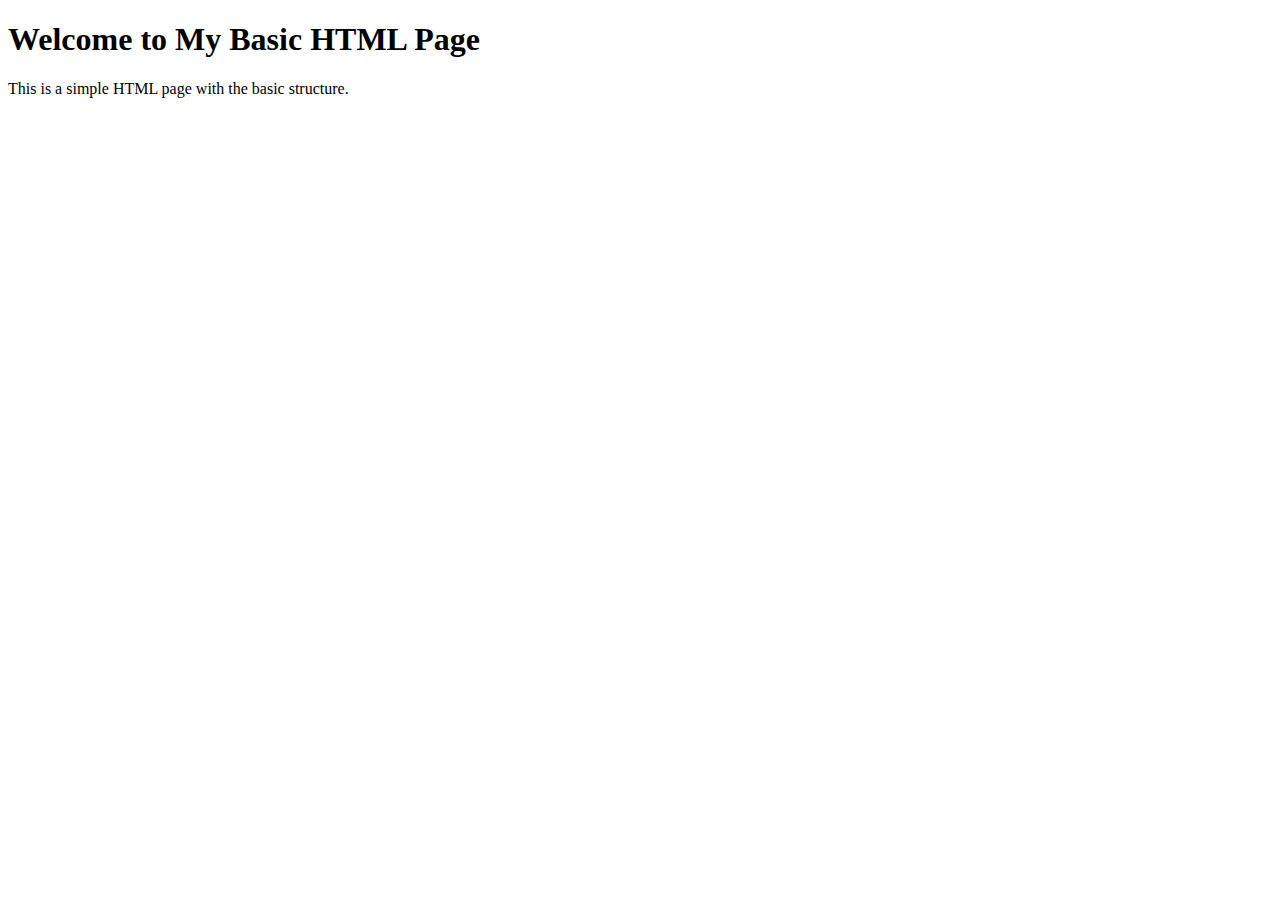
==== html_basic/index.html @ 29e0d5f1 "added index.html" ====
<!DOCTYPE html>
<html lang="en">
<head>
    <meta charset="UTF-8">
    <meta name="viewport" content="width=device-width, initial-scale=1.0">
    <title>Basic HTML Structure</title>
</head>
<body>
    <h1>Welcome to My Basic HTML Page</h1>
    <p>This is a simple HTML page with the basic structure.</p>
</body>
</html>
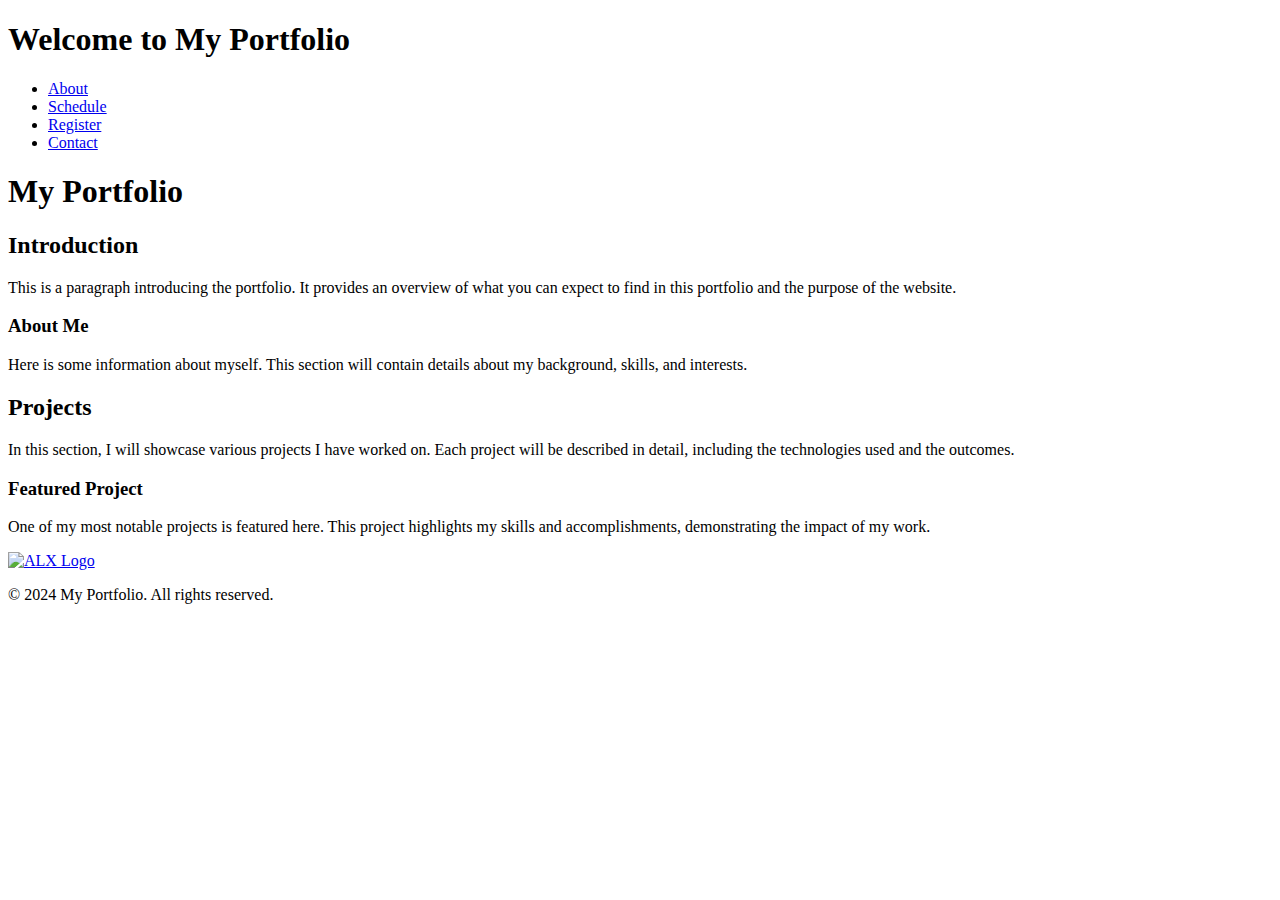
==== commit a0232a1e: "added edited index.html" ====
--- a/html_basic/index.html
+++ b/html_basic/index.html
@@ -3,10 +3,43 @@
 <head>
     <meta charset="UTF-8">
     <meta name="viewport" content="width=device-width, initial-scale=1.0">
-    <title>Basic HTML Structure</title>
+    <title>My First Portfolio</title>
 </head>
 <body>
-    <h1>Welcome to My Basic HTML Page</h1>
-    <p>This is a simple HTML page with the basic structure.</p>
+    <header>
+        <h1>Welcome to My Portfolio</h1>
+        <nav>
+            <ul>
+                <li><a href="about.html">About</a></li>
+                <li><a href="schedule.html">Schedule</a></li>
+                <li><a href="register.html">Register</a></li>
+                <li><a href="contact.html">Contact</a></li>
+            </ul>
+        </nav>
+    </header>
+    
+    <main>
+        <h1>My Portfolio</h1>
+
+        <h2>Introduction</h2>
+        <p>This is a paragraph introducing the portfolio. It provides an overview of what you can expect to find in this portfolio and the purpose of the website.</p>
+
+        <h3>About Me</h3>
+        <p>Here is some information about myself. This section will contain details about my background, skills, and interests.</p>
+
+        <h2>Projects</h2>
+        <p>In this section, I will showcase various projects I have worked on. Each project will be described in detail, including the technologies used and the outcomes.</p>
+
+        <h3>Featured Project</h3>
+        <p>One of my most notable projects is featured here. This project highlights my skills and accomplishments, demonstrating the impact of my work.</p>
+
+        <a href="https://example.com">
+            <img src="https://i.ibb.co/gTDZZT8/ALX-Logo-07.png" alt="ALX Logo" style="width: 200px; height: auto;">
+        </a>
+    </main>
+
+    <footer>
+        <p>&copy; 2024 My Portfolio. All rights reserved.</p>
+    </footer>
 </body>
-</html>+</html>
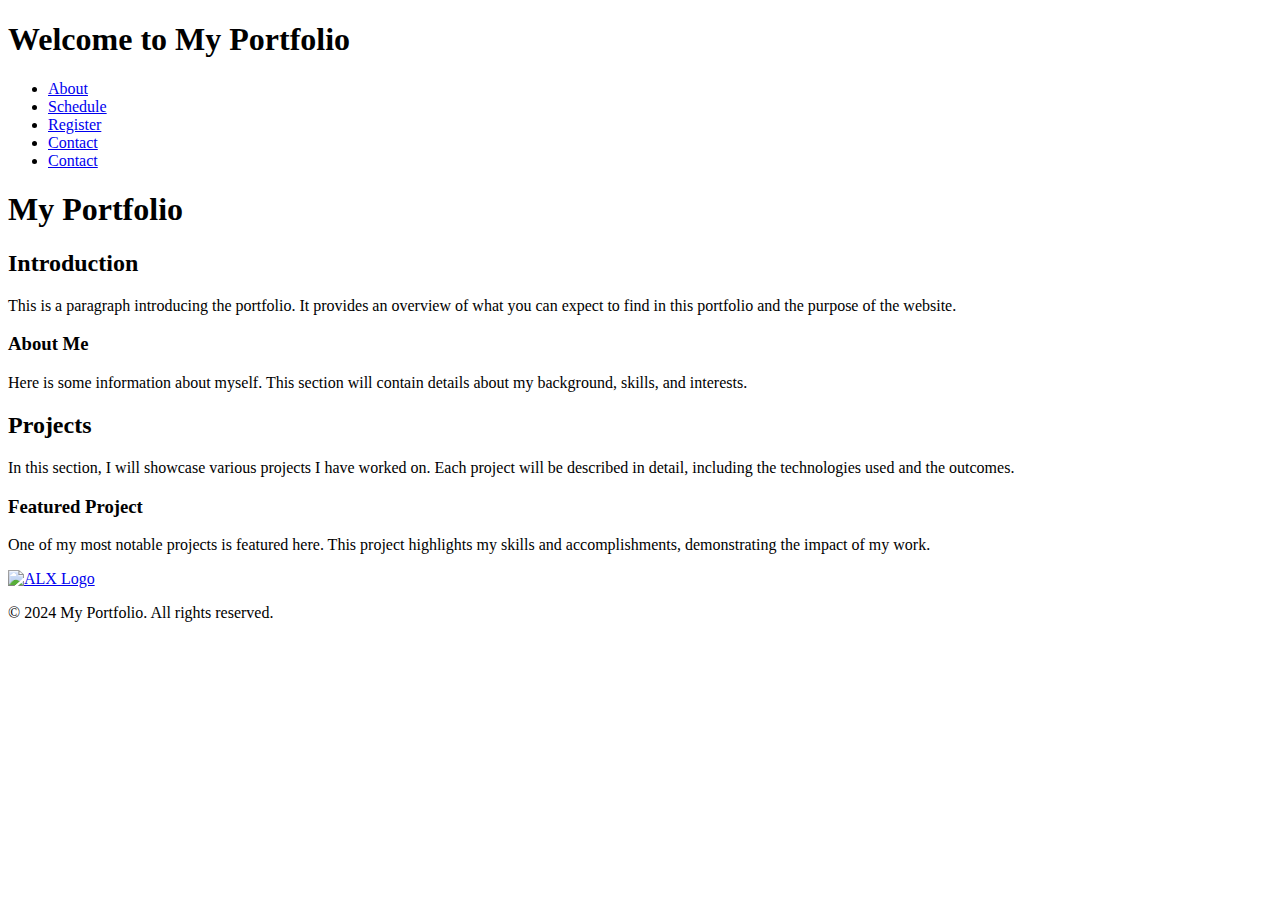
==== commit e41676ef: "added edited tweets.html" ====
--- a/html_basic/index.html
+++ b/html_basic/index.html
@@ -14,6 +14,7 @@
                 <li><a href="schedule.html">Schedule</a></li>
                 <li><a href="register.html">Register</a></li>
                 <li><a href="contact.html">Contact</a></li>
+                <li><a href="tweets.html">Contact</a></li>
             </ul>
         </nav>
     </header>
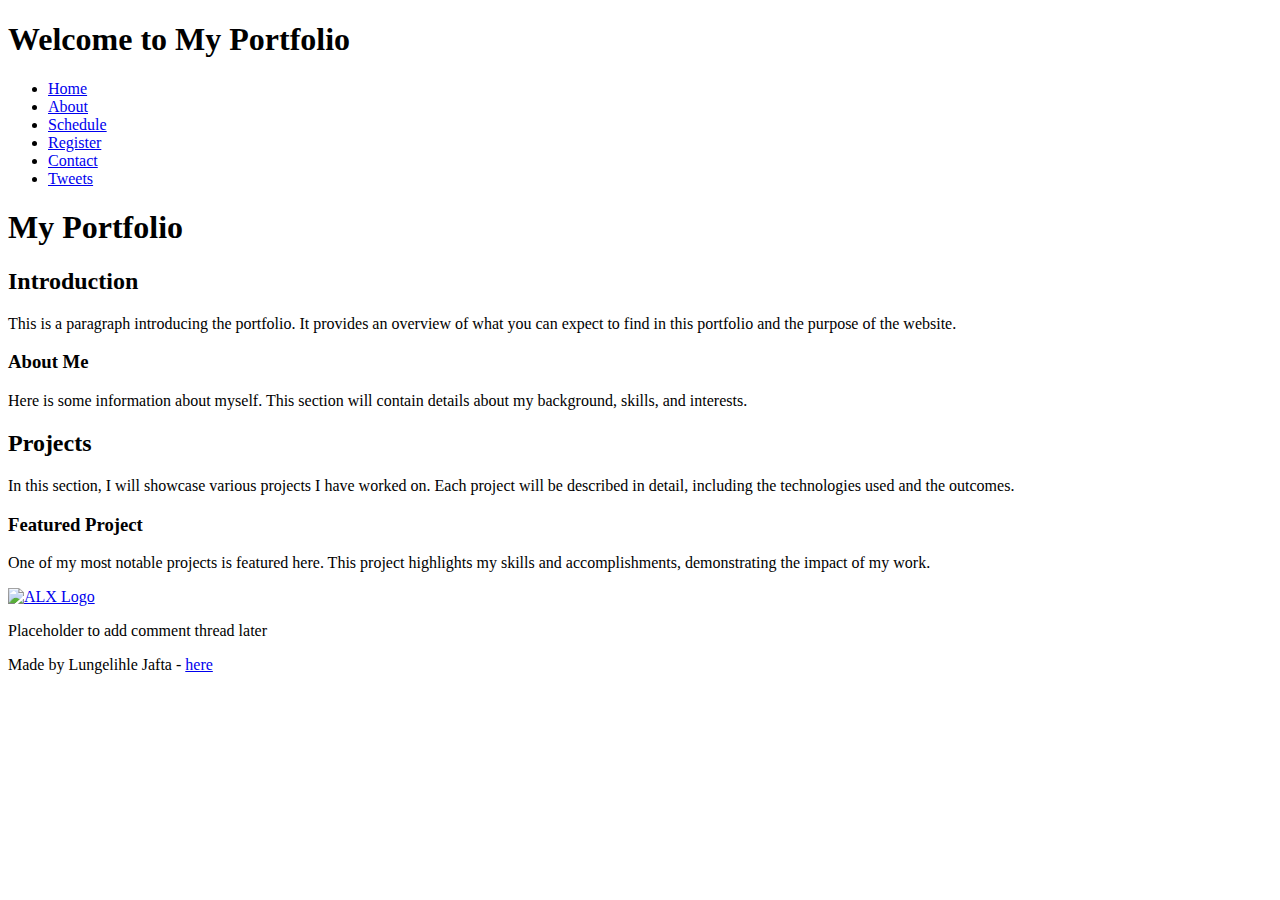
==== commit 1d13e329: "added edited index.html and tweets.html" ====
--- a/html_basic/index.html
+++ b/html_basic/index.html
@@ -10,37 +10,43 @@
         <h1>Welcome to My Portfolio</h1>
         <nav>
             <ul>
+                <li><a href="index.html">Home</a></li>
                 <li><a href="about.html">About</a></li>
                 <li><a href="schedule.html">Schedule</a></li>
                 <li><a href="register.html">Register</a></li>
                 <li><a href="contact.html">Contact</a></li>
-                <li><a href="tweets.html">Contact</a></li>
+                <li><a href="tweets.html">Tweets</a></li>
             </ul>
         </nav>
     </header>
     
     <main>
-        <h1>My Portfolio</h1>
+        <article>
+            <h1>My Portfolio</h1>
 
-        <h2>Introduction</h2>
-        <p>This is a paragraph introducing the portfolio. It provides an overview of what you can expect to find in this portfolio and the purpose of the website.</p>
+            <h2>Introduction</h2>
+            <p>This is a paragraph introducing the portfolio. It provides an overview of what you can expect to find in this portfolio and the purpose of the website.</p>
 
-        <h3>About Me</h3>
-        <p>Here is some information about myself. This section will contain details about my background, skills, and interests.</p>
+            <h3>About Me</h3>
+            <p>Here is some information about myself. This section will contain details about my background, skills, and interests.</p>
 
-        <h2>Projects</h2>
-        <p>In this section, I will showcase various projects I have worked on. Each project will be described in detail, including the technologies used and the outcomes.</p>
+            <h2>Projects</h2>
+            <p>In this section, I will showcase various projects I have worked on. Each project will be described in detail, including the technologies used and the outcomes.</p>
 
-        <h3>Featured Project</h3>
-        <p>One of my most notable projects is featured here. This project highlights my skills and accomplishments, demonstrating the impact of my work.</p>
+            <h3>Featured Project</h3>
+            <p>One of my most notable projects is featured here. This project highlights my skills and accomplishments, demonstrating the impact of my work.</p>
 
-        <a href="https://example.com">
-            <img src="https://i.ibb.co/gTDZZT8/ALX-Logo-07.png" alt="ALX Logo" style="width: 200px; height: auto;">
-        </a>
+            <a href="https://example.com">
+                <img src="https://i.ibb.co/gTDZZT8/ALX-Logo-07.png" alt="ALX Logo" style="width: 200px; height: auto;">
+            </a>
+        </article>
+        <aside>
+            <p>Placeholder to add comment thread later</p>
+        </aside>
     </main>
 
     <footer>
-        <p>&copy; 2024 My Portfolio. All rights reserved.</p>
+        <p>Made by Lungelihle Jafta - <a href="https://example.com" target="_blank">here</a></p>
     </footer>
 </body>
 </html>
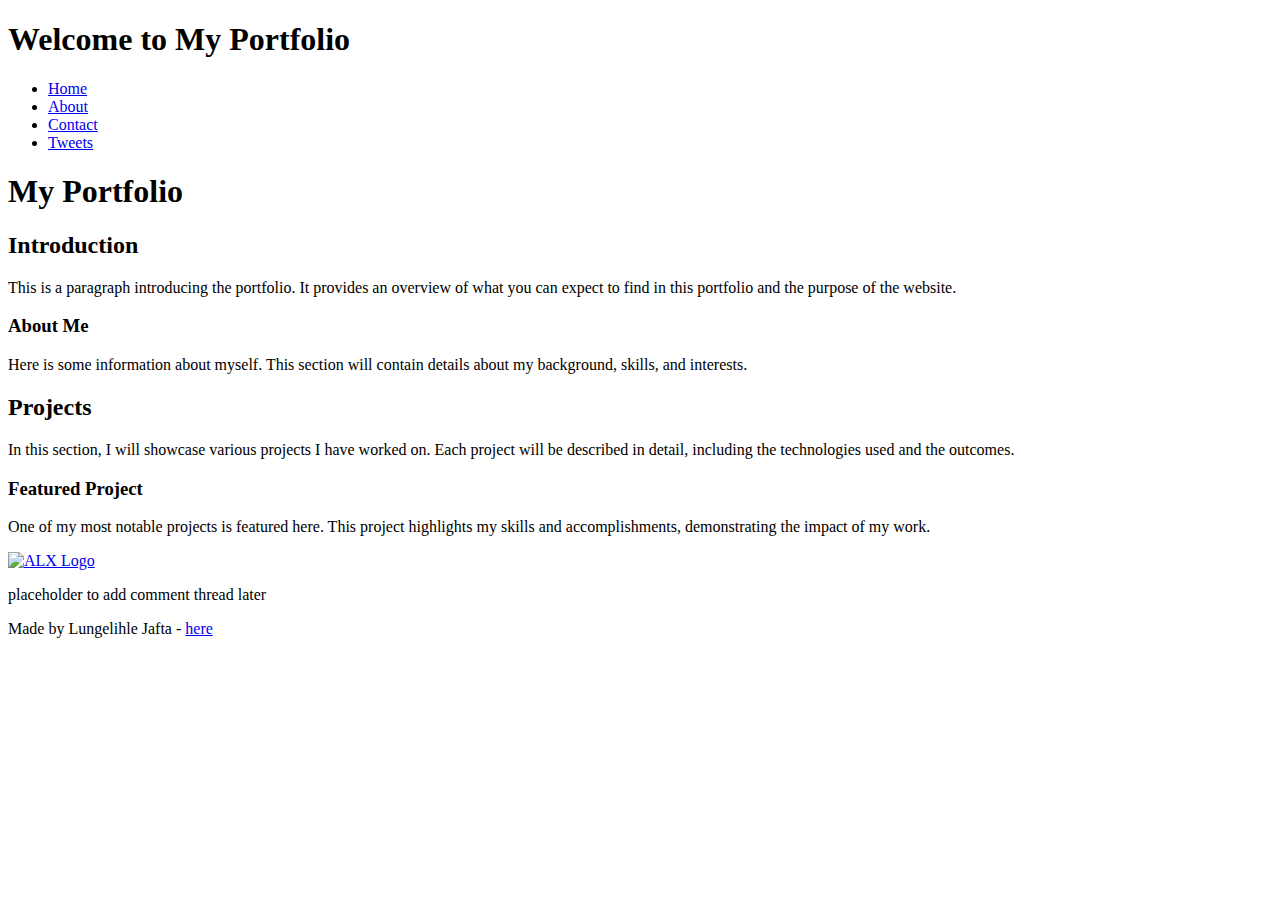
==== commit b9a74146: "added edited index.html and tweets.html" ====
--- a/html_basic/index.html
+++ b/html_basic/index.html
@@ -8,18 +8,14 @@
 <body>
     <header>
         <h1>Welcome to My Portfolio</h1>
-        <nav>
             <ul>
                 <li><a href="index.html">Home</a></li>
                 <li><a href="about.html">About</a></li>
-                <li><a href="schedule.html">Schedule</a></li>
-                <li><a href="register.html">Register</a></li>
                 <li><a href="contact.html">Contact</a></li>
                 <li><a href="tweets.html">Tweets</a></li>
             </ul>
-        </nav>
+        
     </header>
-    
     <main>
         <article>
             <h1>My Portfolio</h1>
@@ -41,12 +37,12 @@
             </a>
         </article>
         <aside>
-            <p>Placeholder to add comment thread later</p>
+            <p>placeholder to add comment thread later</p>
         </aside>
     </main>
 
     <footer>
-        <p>Made by Lungelihle Jafta - <a href="https://example.com" target="_blank">here</a></p>
+        <p>Made by Lungelihle Jafta - <a href="https://github.com/ljafta39/My_First_Portfolio/" target="_blank">here</a></p>
     </footer>
 </body>
 </html>
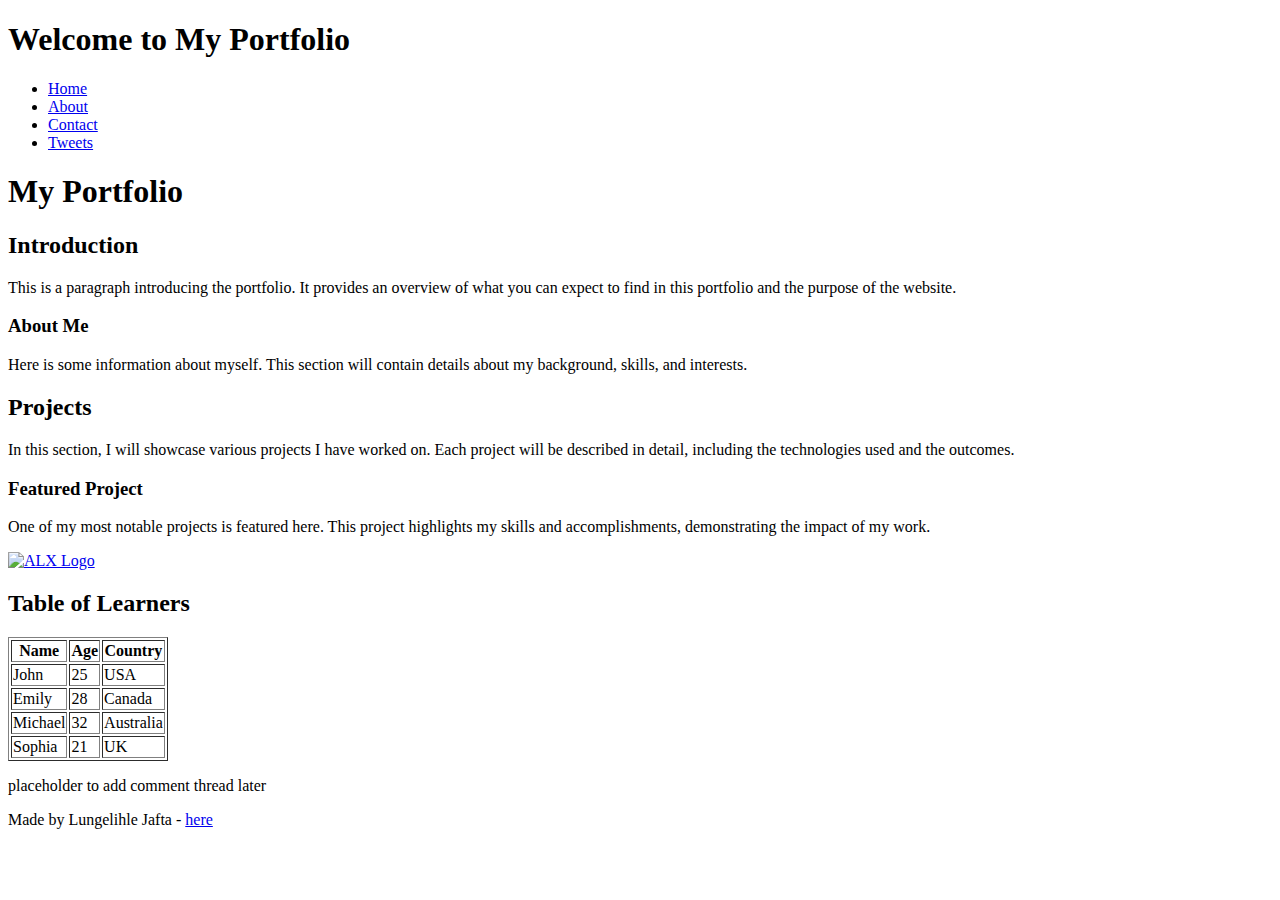
==== commit 9af6a98f: "added edited index.html table of learners" ====
--- a/html_basic/index.html
+++ b/html_basic/index.html
@@ -35,6 +35,41 @@
             <a href="https://example.com">
                 <img src="https://i.ibb.co/gTDZZT8/ALX-Logo-07.png" alt="ALX Logo" style="width: 200px; height: auto;">
             </a>
+                <!-- Table of Learners -->
+                <section>
+                    <h2>Table of Learners</h2>
+                    <table border="1">
+                        <thead>
+                            <tr>
+                                <th>Name</th>
+                                <th>Age</th>
+                                <th>Country</th>
+                            </tr>
+                        </thead>
+                        <tbody>
+                            <tr>
+                                <td>John</td>
+                                <td>25</td>
+                                <td>USA</td>
+                            </tr>
+                            <tr>
+                                <td>Emily</td>
+                                <td>28</td>
+                                <td>Canada</td>
+                            </tr>
+                            <tr>
+                                <td>Michael</td>
+                                <td>32</td>
+                                <td>Australia</td>
+                            </tr>
+                            <tr>
+                                <td>Sophia</td>
+                                <td>21</td>
+                                <td>UK</td>
+                            </tr>
+                        </tbody>
+                    </table>
+                </section>
         </article>
         <aside>
             <p>placeholder to add comment thread later</p>
